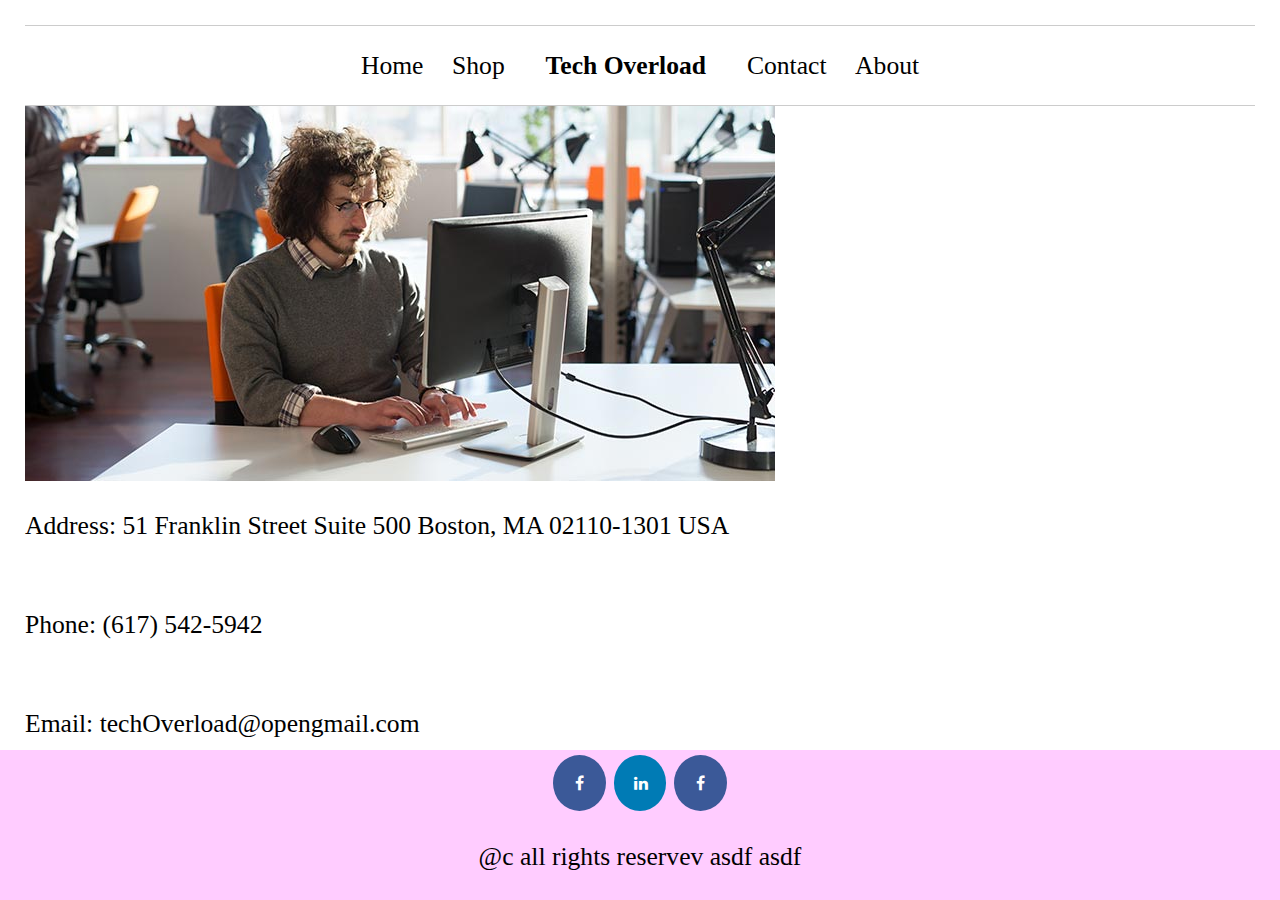
==== html/about.html @ ea6dba07 "form for contacts and footer" ====
<!DOCTYPE html>
<html>
<head>
	<title>Tech Overload</title>
	<link rel="stylesheet" type="text/css" href="../assets/css/main.css">
	<link rel="stylesheet" href="https://cdnjs.cloudflare.com/ajax/libs/font-awesome/4.7.0/css/font-awesome.min.css">
</head>
<body>
	<ul class="nav">
	  <li><a href="home.html">Home</a></li>
	  <li><a href="shop.html">Shop</a></li>
	  <li><h3>Tech Overload</h3></li>
	  <li><a href="contact.html">Contact</a></li>
	  <li><a href="about.html">About</a></li>
	</ul>

	<img src="../assets/images/about.jpg">
	<p>
		Address: 51 Franklin Street
		Suite 500
		Boston, MA 02110-1301
		USA
	</p><br>
	<p>Phone: (617) 542-5942</p><br>
	<p>Email: techOverload@opengmail.com</p>
	<footer class="footer">
		<a href="#" class="fa fa-facebook"></a>
		<a href="#" class="fa fa-linkedin"></a>
		<a href="#" class="fa fa-facebook"></a>
		<p>@c all rights reservev asdf asdf</p>
	</footer>
</body>
</html>
---- assets/css/main.css ----
html {
    position: relative;
    min-height: 100%;
}

body {
    margin: 0 0 100px;
    /* bottom = footer height */
    padding: 25px;
}

footer {
    background-color: #FFCCFF;
    position: absolute;
    left: 0;
    bottom: 0;
    height: 150px;
    width: 100%;
    overflow: hidden;
    text-align: center;
}

.nav{
	position: sticky;
  	top: 0;
    border:1px solid #ccc;
    border-width:1px 0;
    list-style:none;
    margin:0;
    padding:0;
    text-align:center;
    height: : 10%;
    z-index: 1;
    background-color: white;
}
.nav li{
    display:inline;
}
.nav a{
    display:inline-block;
    color: black;
    text-decoration: none;
    /*width: 10%;*/
    padding: 0 1% 0 1%;
    font-size: 2vw;
}

.nav a:hover {
	background-color: #B8B8B8;
}

.nav h3 {
    display:inline-block;
	padding: 2%;
	font-size: 2vw;
	margin: 0;
}

.container-slideshow {
	width: 80%;
}

.container-slideshow #slideshow-image-1 {
	left: -100px;
}

.slideshow-image-1:hover {
	transition: 1s;
    left: 0;
}

p {
	font-size: 2vw;
}

h4 {font-size: 2.5vw;}

.fa {
  padding: 20px;
  font-size: 30px;
  width: 1%;
  text-align: center;
  text-decoration: none;
  margin: 5px 2px;
  border-radius: 50%;
}

.fa-facebook {
  background: #3B5998;
  color: white;

}

.fa-linkedin {
  background: #007bb5;
  color: white;
}
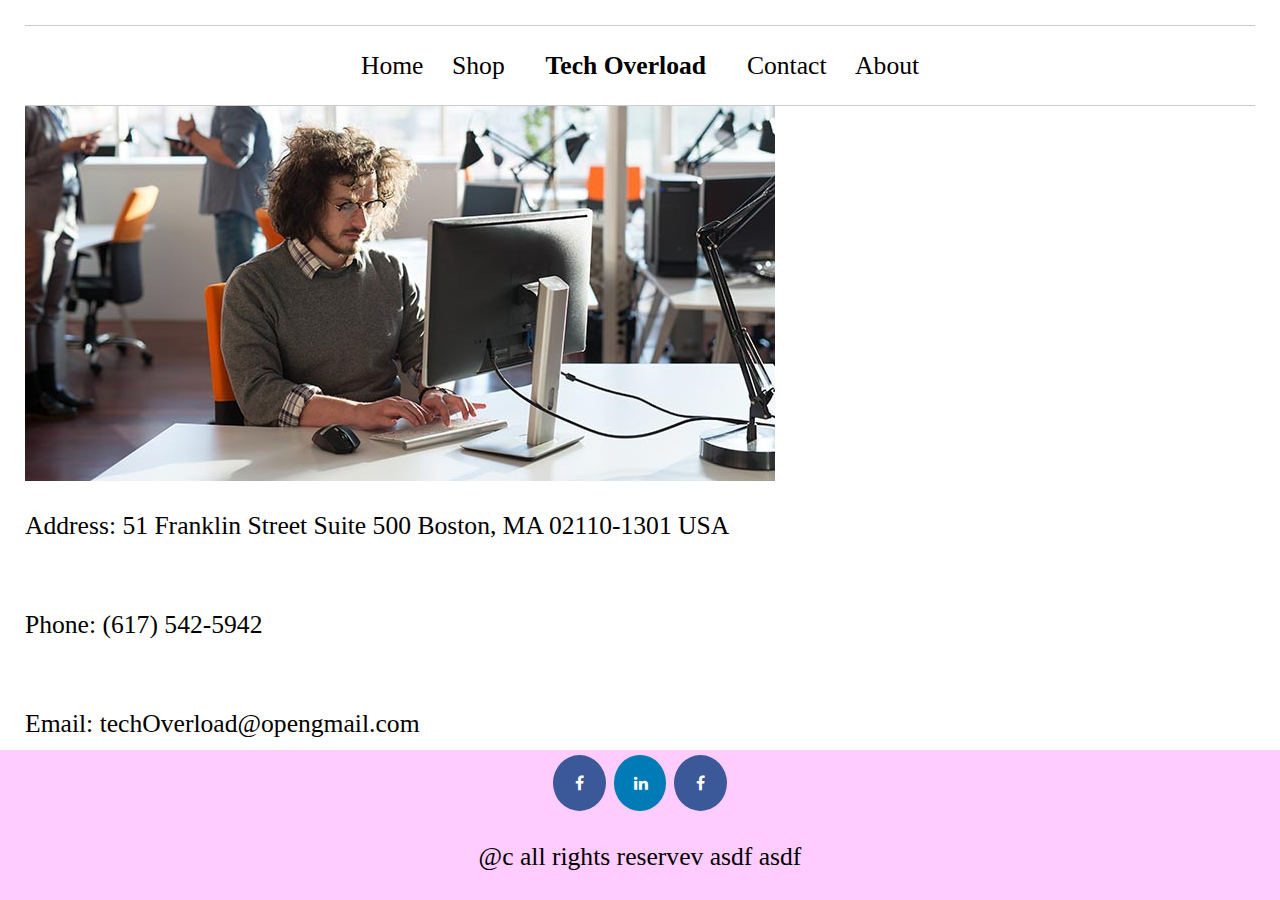
==== commit f3d2fed8: "validation done" ====
--- a/html/about.html
+++ b/html/about.html
@@ -1,7 +1,8 @@
 <!DOCTYPE html>
-<html>
+<html lang="en">
 <head>
 	<title>Tech Overload</title>
+	<meta name="viewport" content="width=device-width, initial-scale=1">
 	<link rel="stylesheet" type="text/css" href="../assets/css/main.css">
 	<link rel="stylesheet" href="https://cdnjs.cloudflare.com/ajax/libs/font-awesome/4.7.0/css/font-awesome.min.css">
 </head>
@@ -14,7 +15,7 @@
 	  <li><a href="about.html">About</a></li>
 	</ul>
 
-	<img src="../assets/images/about.jpg">
+	<img alt="" src="../assets/images/about.jpg">
 	<p>
 		Address: 51 Franklin Street
 		Suite 500
--- a/assets/css/main.css
+++ b/assets/css/main.css
@@ -29,7 +29,7 @@
     margin:0;
     padding:0;
     text-align:center;
-    height: : 10%;
+    height: 10%;
     z-index: 1;
     background-color: white;
 }
@@ -57,7 +57,13 @@
 }
 
 .container-slideshow {
-	width: 80%;
+	width: 20%;
+    height: 20%;
+}
+
+.container-slideshow img {
+    width:  1000px;
+    height: 500px;
 }
 
 .container-slideshow #slideshow-image-1 {
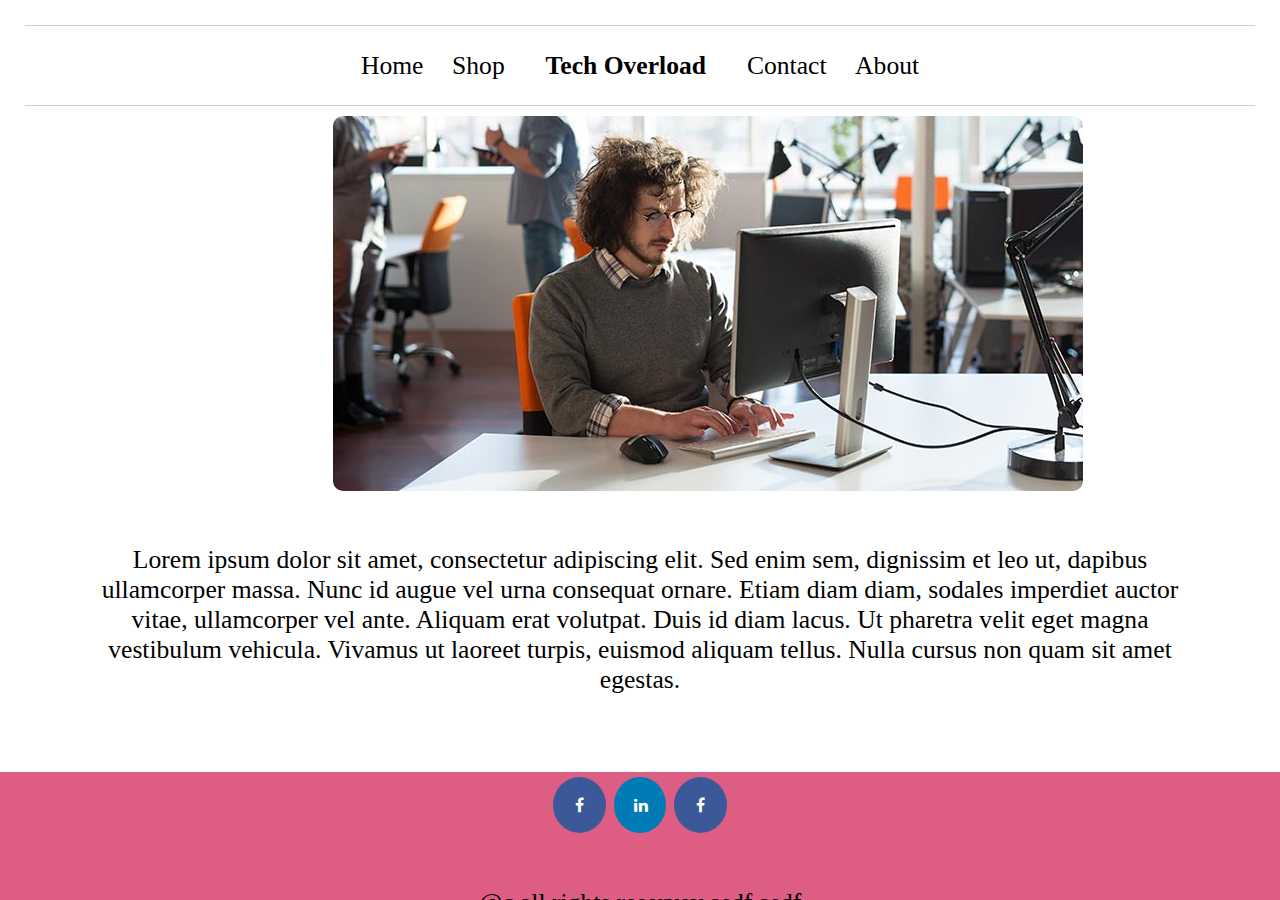
==== commit 1b65dc5d: "massive update (jk)" ====
--- a/html/about.html
+++ b/html/about.html
@@ -4,6 +4,7 @@
 	<title>Tech Overload</title>
 	<meta name="viewport" content="width=device-width, initial-scale=1">
 	<link rel="stylesheet" type="text/css" href="../assets/css/main.css">
+	<link rel="stylesheet" type="text/css" href="../assets/css/about.css">
 	<link rel="stylesheet" href="https://cdnjs.cloudflare.com/ajax/libs/font-awesome/4.7.0/css/font-awesome.min.css">
 </head>
 <body>
@@ -16,14 +17,9 @@
 	</ul>
 
 	<img alt="" src="../assets/images/about.jpg">
-	<p>
-		Address: 51 Franklin Street
-		Suite 500
-		Boston, MA 02110-1301
-		USA
-	</p><br>
-	<p>Phone: (617) 542-5942</p><br>
-	<p>Email: techOverload@opengmail.com</p>
+
+	<p>Lorem ipsum dolor sit amet, consectetur adipiscing elit. Sed enim sem, dignissim et leo ut, dapibus ullamcorper massa. Nunc id augue vel urna consequat ornare. Etiam diam diam, sodales imperdiet auctor vitae, ullamcorper vel ante. Aliquam erat volutpat. Duis id diam lacus. Ut pharetra velit eget magna vestibulum vehicula. Vivamus ut laoreet turpis, euismod aliquam tellus. Nulla cursus non quam sit amet egestas.</p>
+		
 	<footer class="footer">
 		<a href="#" class="fa fa-facebook"></a>
 		<a href="#" class="fa fa-linkedin"></a>
--- a/assets/css/main.css
+++ b/assets/css/main.css
@@ -10,14 +10,18 @@
 }
 
 footer {
-    background-color: #FFCCFF;
+    background-color: #de5d83;
     position: absolute;
     left: 0;
     bottom: 0;
-    height: 150px;
+    height: 10vw;
     width: 100%;
     overflow: hidden;
     text-align: center;
+}
+
+img {
+  border-radius: 10px;
 }
 
 .nav{
@@ -50,7 +54,7 @@
 }
 
 .nav h3 {
-    display:inline-block;
+  display: inline-block;
 	padding: 2%;
 	font-size: 2vw;
 	margin: 0;
@@ -58,38 +62,29 @@
 
 .container-slideshow {
 	width: 20%;
-    height: 20%;
+  height: 20%;
 }
 
 .container-slideshow img {
-    width:  1000px;
-    height: 500px;
+    width:  50vw;
+    height: 30vw;
 }
 
 .container-slideshow #slideshow-image-1 {
 	left: -100px;
 }
 
-.slideshow-image-1:hover {
-	transition: 1s;
-    left: 0;
-}
-
 p {
 	font-size: 2vw;
 }
 
+strong {
+  font-size: 2vw;
+}
+
 h4 {font-size: 2.5vw;}
 
-.fa {
-  padding: 20px;
-  font-size: 30px;
-  width: 1%;
-  text-align: center;
-  text-decoration: none;
-  margin: 5px 2px;
-  border-radius: 50%;
-}
+
 
 .fa-facebook {
   background: #3B5998;
--- a/assets/css/about.css
+++ b/assets/css/about.css
@@ -0,0 +1,21 @@
+p:nth-of-type(1) {
+	position: relative;
+	margin: 50px;
+	text-align: center;
+}
+
+img {
+	position: relative;
+	left: 25%;
+	margin-top: 10px;
+}
+
+.fa {
+  padding: 20px;
+  font-size: 2vw;
+  width: 1%;
+  text-align: center;
+  text-decoration: none;
+  margin: 5px 2px;
+  border-radius: 50%;
+}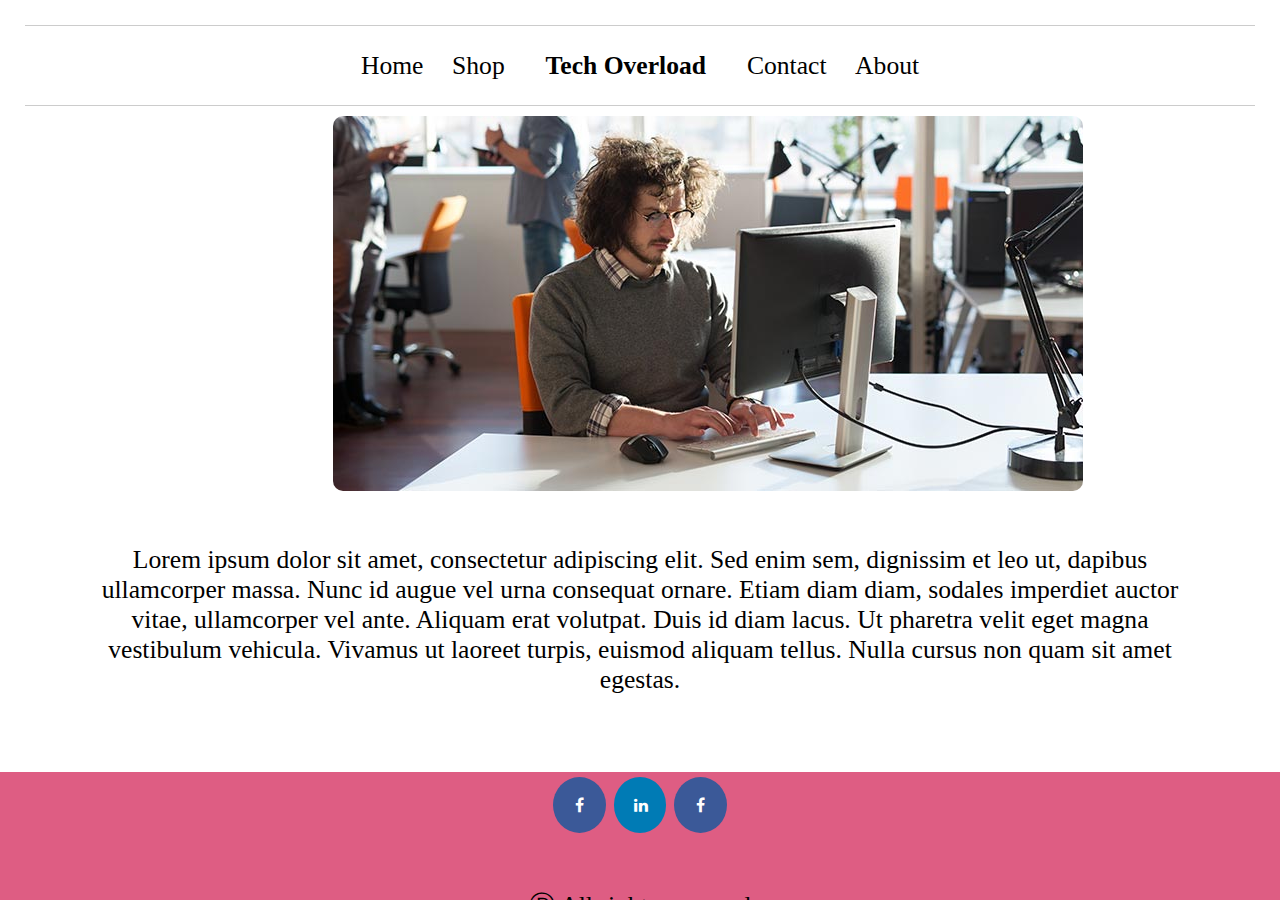
==== commit bd2c4aae: "done" ====
--- a/html/about.html
+++ b/html/about.html
@@ -24,7 +24,7 @@
 		<a href="#" class="fa fa-facebook"></a>
 		<a href="#" class="fa fa-linkedin"></a>
 		<a href="#" class="fa fa-facebook"></a>
-		<p>@c all rights reservev asdf asdf</p>
+		<p>Ⓡ All rights reserved</p>
 	</footer>
 </body>
 </html>--- a/assets/css/main.css
+++ b/assets/css/main.css
@@ -7,6 +7,7 @@
     margin: 0 0 100px;
     /* bottom = footer height */
     padding: 25px;
+    font-family: 'open sans';
 }
 
 footer {
@@ -60,19 +61,6 @@
 	margin: 0;
 }
 
-.container-slideshow {
-	width: 20%;
-  height: 20%;
-}
-
-.container-slideshow img {
-    width:  50vw;
-    height: 30vw;
-}
-
-.container-slideshow #slideshow-image-1 {
-	left: -100px;
-}
 
 p {
 	font-size: 2vw;
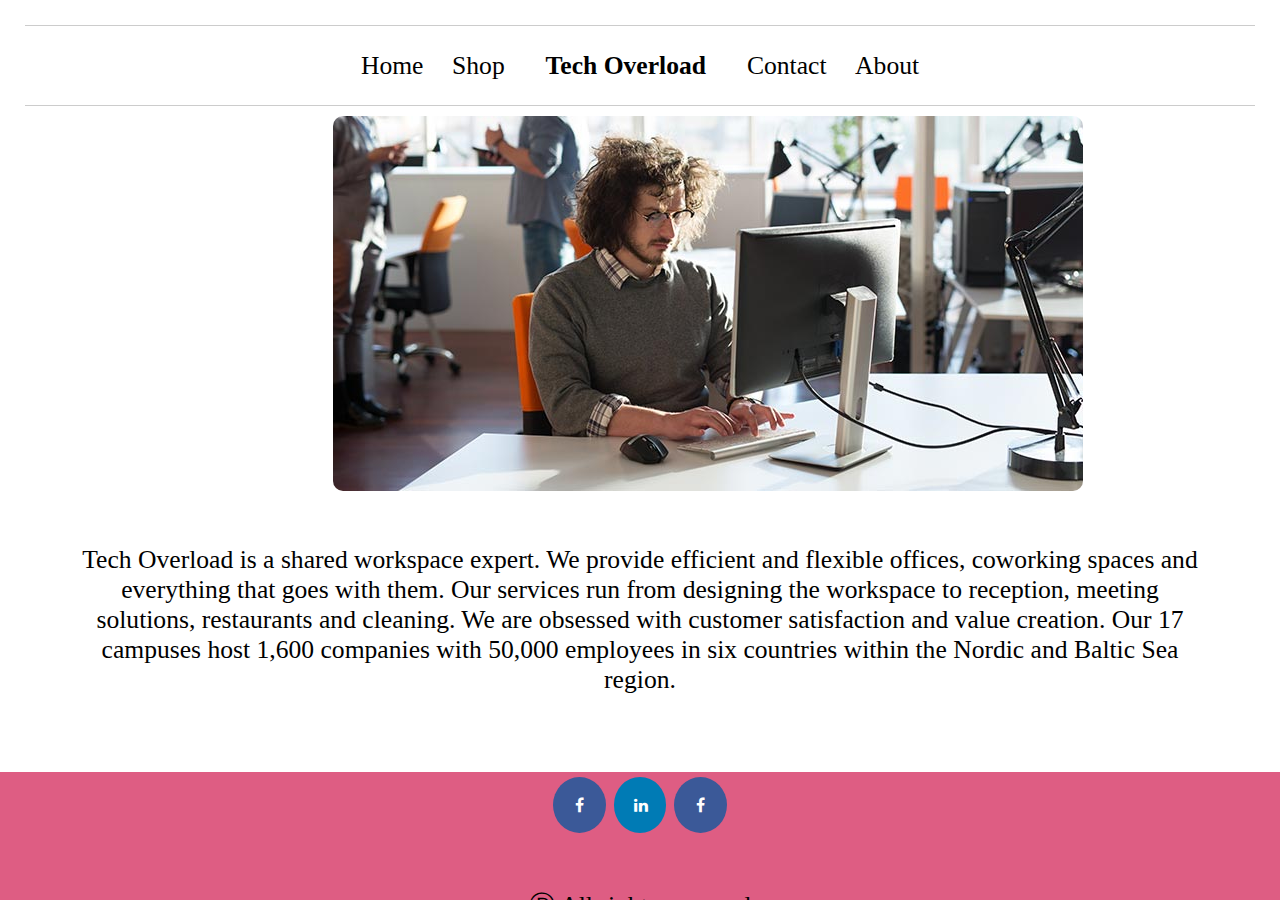
==== commit 24f21aa3: "index and description change" ====
--- a/html/about.html
+++ b/html/about.html
@@ -18,7 +18,7 @@
 
 	<img alt="" src="../assets/images/about.jpg">
 
-	<p>Lorem ipsum dolor sit amet, consectetur adipiscing elit. Sed enim sem, dignissim et leo ut, dapibus ullamcorper massa. Nunc id augue vel urna consequat ornare. Etiam diam diam, sodales imperdiet auctor vitae, ullamcorper vel ante. Aliquam erat volutpat. Duis id diam lacus. Ut pharetra velit eget magna vestibulum vehicula. Vivamus ut laoreet turpis, euismod aliquam tellus. Nulla cursus non quam sit amet egestas.</p>
+	<p>Tech Overload is a shared workspace expert. We provide efficient and flexible offices, coworking spaces and everything that goes with them. Our services run from designing the workspace to reception, meeting solutions, restaurants and cleaning. We are obsessed with customer satisfaction and value creation. Our 17 campuses host 1,600 companies with 50,000 employees in six countries within the Nordic and Baltic Sea region.</p>
 		
 	<footer class="footer">
 		<a href="#" class="fa fa-facebook"></a>
